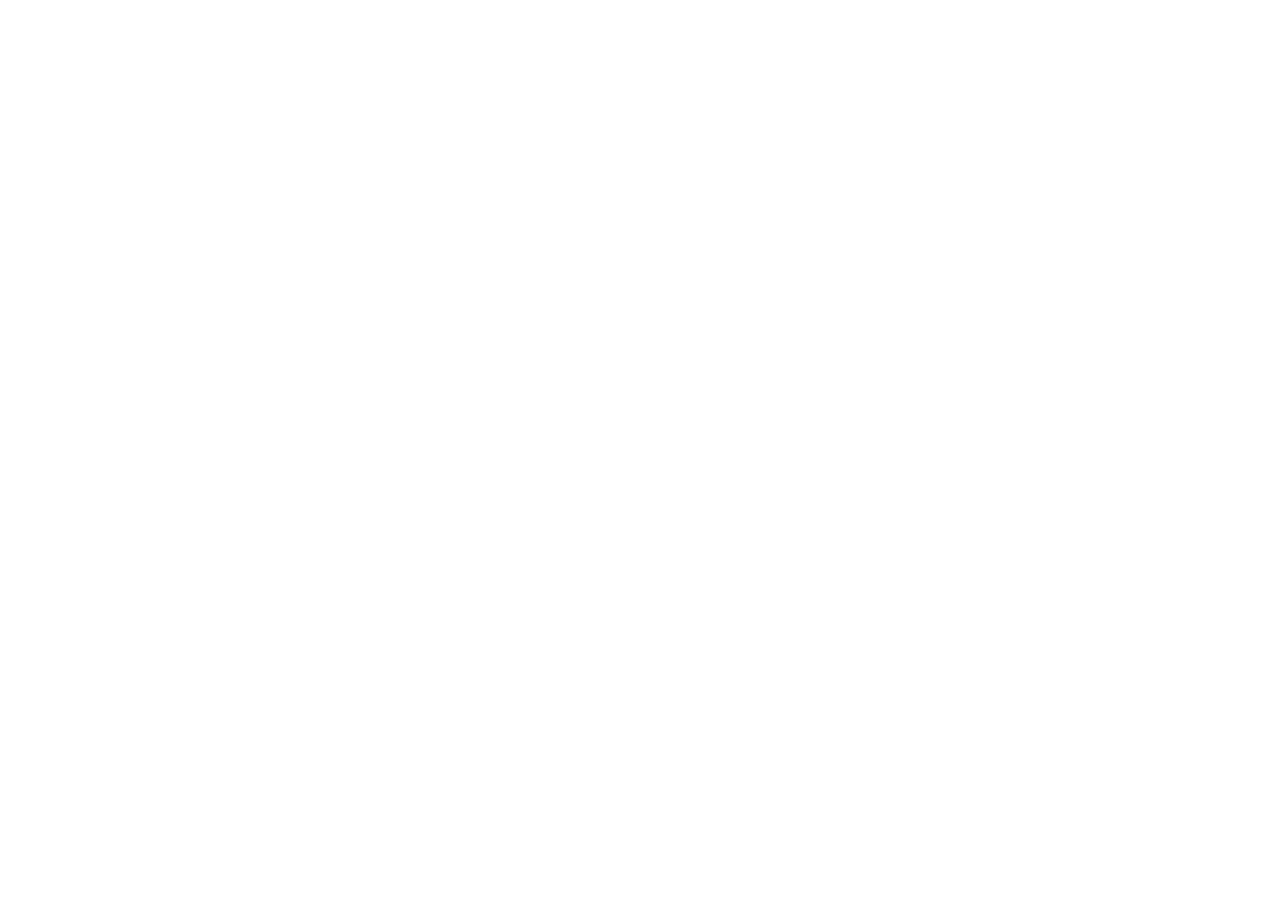
==== app_gerenciamento_energetico/web/index.html @ f9ec3e75 "Inserção da pasta do aplicativo do projeto" ====
<!DOCTYPE html>
<html>
<head>
  <!--
    If you are serving your web app in a path other than the root, change the
    href value below to reflect the base path you are serving from.

    The path provided below has to start and end with a slash "/" in order for
    it to work correctly.

    For more details:
    * https://developer.mozilla.org/en-US/docs/Web/HTML/Element/base

    This is a placeholder for base href that will be replaced by the value of
    the `--base-href` argument provided to `flutter build`.
  -->
  <base href="$FLUTTER_BASE_HREF">

  <meta charset="UTF-8">
  <meta content="IE=Edge" http-equiv="X-UA-Compatible">
  <meta name="description" content="Aplicativo do projeto desenvolvido no bootcamp da TCS 2026">

  <!-- iOS meta tags & icons -->
  <meta name="mobile-web-app-capable" content="yes">
  <meta name="apple-mobile-web-app-status-bar-style" content="black">
  <meta name="apple-mobile-web-app-title" content="app_gerenciamento_energetico">
  <link rel="apple-touch-icon" href="icons/Icon-192.png">

  <!-- Favicon -->
  <link rel="icon" type="image/png" href="favicon.png"/>

  <title>app_gerenciamento_energetico</title>
  <link rel="manifest" href="manifest.json">
</head>
<body>
  <!--
    You can customize the "flutter_bootstrap.js" script.
    This is useful to provide a custom configuration to the Flutter loader
    or to give the user feedback during the initialization process.

    For more details:
    * https://docs.flutter.dev/platform-integration/web/initialization
  -->
  <script src="flutter_bootstrap.js" async></script>
</body>
</html>
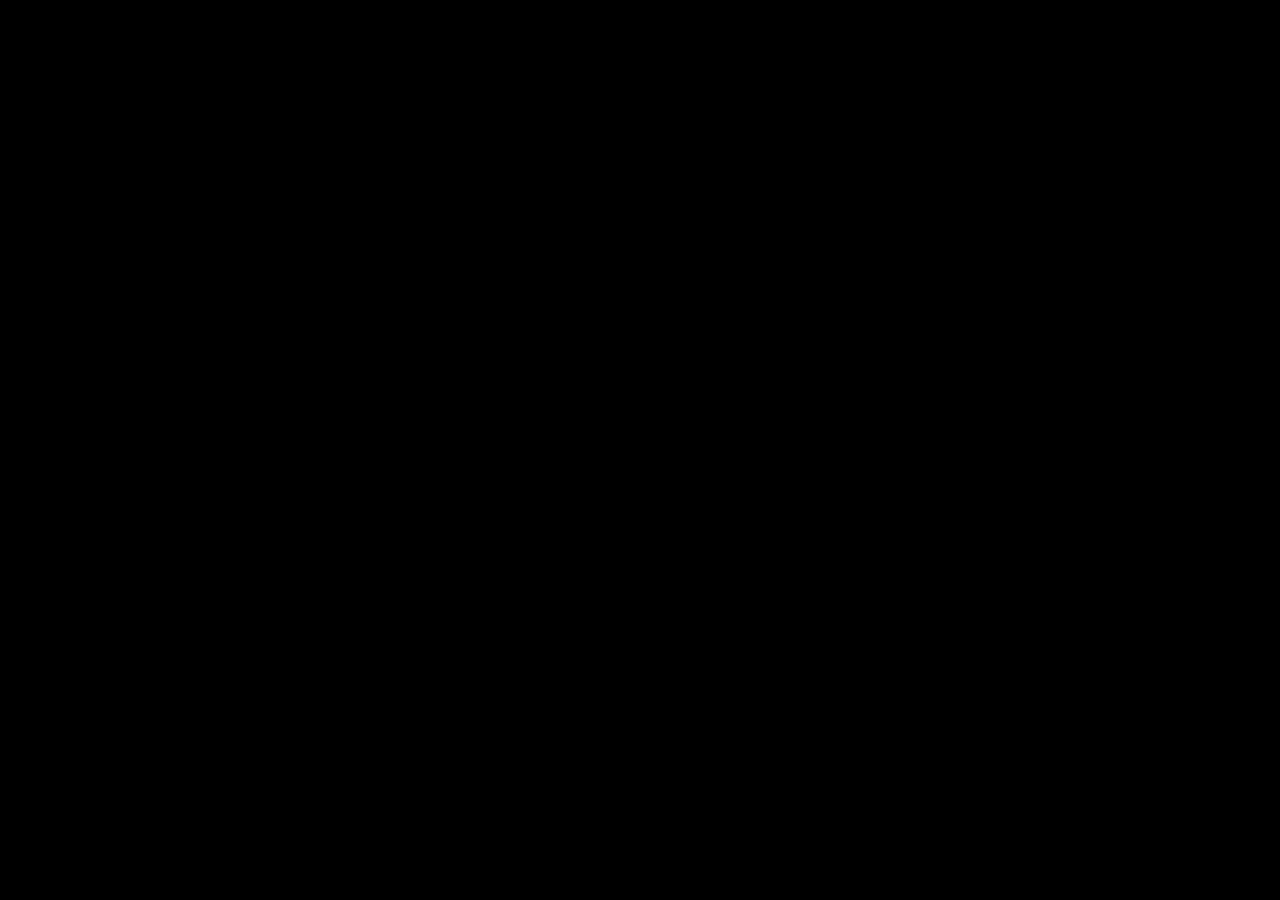
==== commit 8e1e6b93: "Adiciona versão mais completa do aparelho" ====
--- a/app_gerenciamento_energetico/web/index.html
+++ b/app_gerenciamento_energetico/web/index.html
@@ -18,19 +18,22 @@
 
   <meta charset="UTF-8">
   <meta content="IE=Edge" http-equiv="X-UA-Compatible">
-  <meta name="description" content="Aplicativo do projeto desenvolvido no bootcamp da TCS 2026">
+  <meta name="description" content="iamp: quanto cada aparelho pesa na sua conta de luz (Inmetro + ANEEL)">
+  <meta name="theme-color" content="#000000">
 
   <!-- iOS meta tags & icons -->
   <meta name="mobile-web-app-capable" content="yes">
   <meta name="apple-mobile-web-app-status-bar-style" content="black">
-  <meta name="apple-mobile-web-app-title" content="app_gerenciamento_energetico">
+  <meta name="apple-mobile-web-app-title" content="iamp">
   <link rel="apple-touch-icon" href="icons/Icon-192.png">
 
   <!-- Favicon -->
   <link rel="icon" type="image/png" href="favicon.png"/>
 
-  <title>app_gerenciamento_energetico</title>
+  <title>iamp</title>
   <link rel="manifest" href="manifest.json">
+  <!-- fundo preto enquanto o Flutter carrega (identidade visual do app) -->
+  <style>html, body { background: #000000; margin: 0; }</style>
 </head>
 <body>
   <!--
